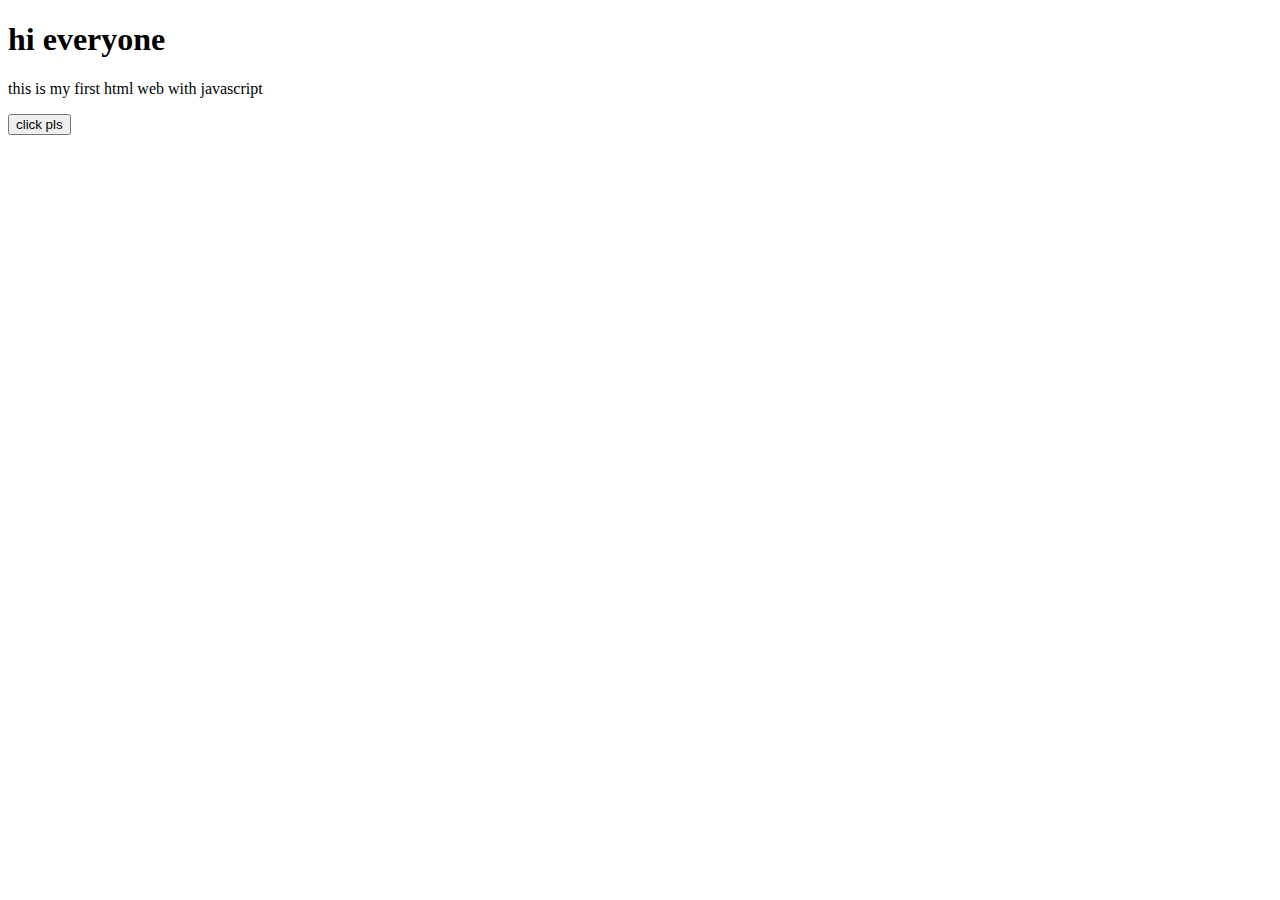
==== m1.html @ 087241e6 "Добавлен файл m1.html" ====
<!DOCTYPE html>
<html lang="ru">
<head>
    <meta charset="UTF-8">
    <meta name="viewport" content="width=device-width, initial-scale=1.0">
    <title>javayoptascript</title>
</head>
<body>
    <h1>hi everyone</h1>
    <p>this is my first html web with javascript</p>

    <button onclick="showMessage()">click pls</button>

    <script>
        // JavaScript код
        function showMessage() {
            alert("brr skibidi dop dop yes yes");
        }
    </script>
</body>
</html>
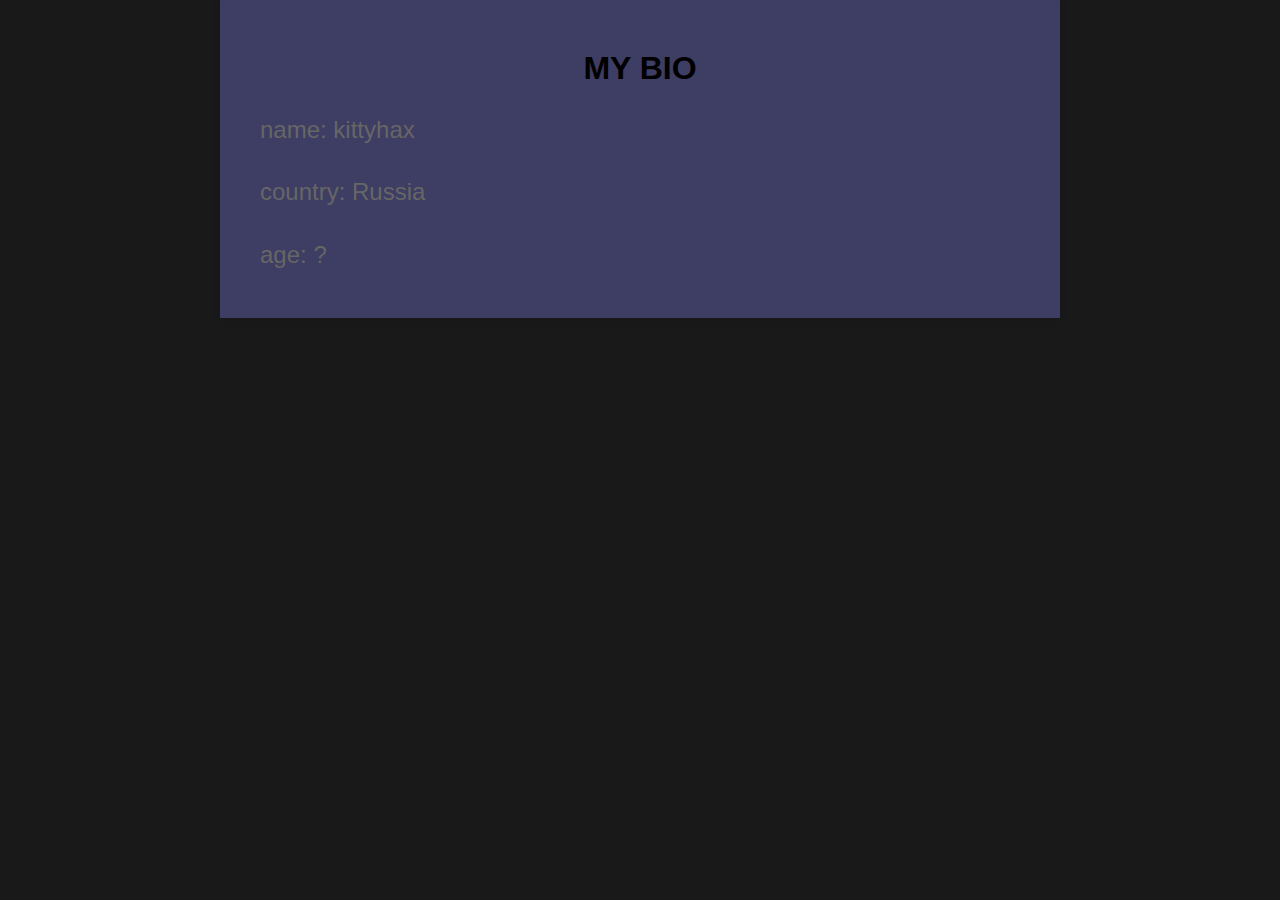
==== commit 7dfe9423: "Update m1.html" ====
--- a/m1.html
+++ b/m1.html
@@ -3,19 +3,15 @@
 <head>
     <meta charset="UTF-8">
     <meta name="viewport" content="width=device-width, initial-scale=1.0">
-    <title>javayoptascript</title>
+    <title>help me</title>
+    <link rel="stylesheet" href="style.css">
 </head>
 <body>
-    <h1>hi everyone</h1>
-    <p>this is my first html web with javascript</p>
-
-    <button onclick="showMessage()">click pls</button>
-
-    <script>
-        // JavaScript код
-        function showMessage() {
-            alert("brr skibidi dop dop yes yes");
-        }
-    </script>
+    <div class="container">
+        <h1>MY BIO</h1>
+        <p>name: kittyhax</p>
+        <p>country: Russia</p>
+        <p>age: ?</p>
+    </div>
 </body>
-</html>+</html>
--- a/style.css
+++ b/style.css
@@ -0,0 +1,27 @@
+body {
+    font-family: Bold, sans-serif;
+    background-color: #19191a;
+    color: #666;
+    margin: 0;
+    padding: 0;
+}
+
+h1 {
+    color: #000000;
+    text-align: center;
+    margin-top: 30px;
+}
+
+p {
+    font-size: 24px;
+    line-height: 1.6;
+    padding: 0 20px;
+}
+
+.container {
+    max-width: 800px;
+    margin: 0 auto;
+    padding: 20px;
+    background-color: #3e3d63;
+    box-shadow: 0 0 10px rgba(0, 0, 0, 0.1);
+}
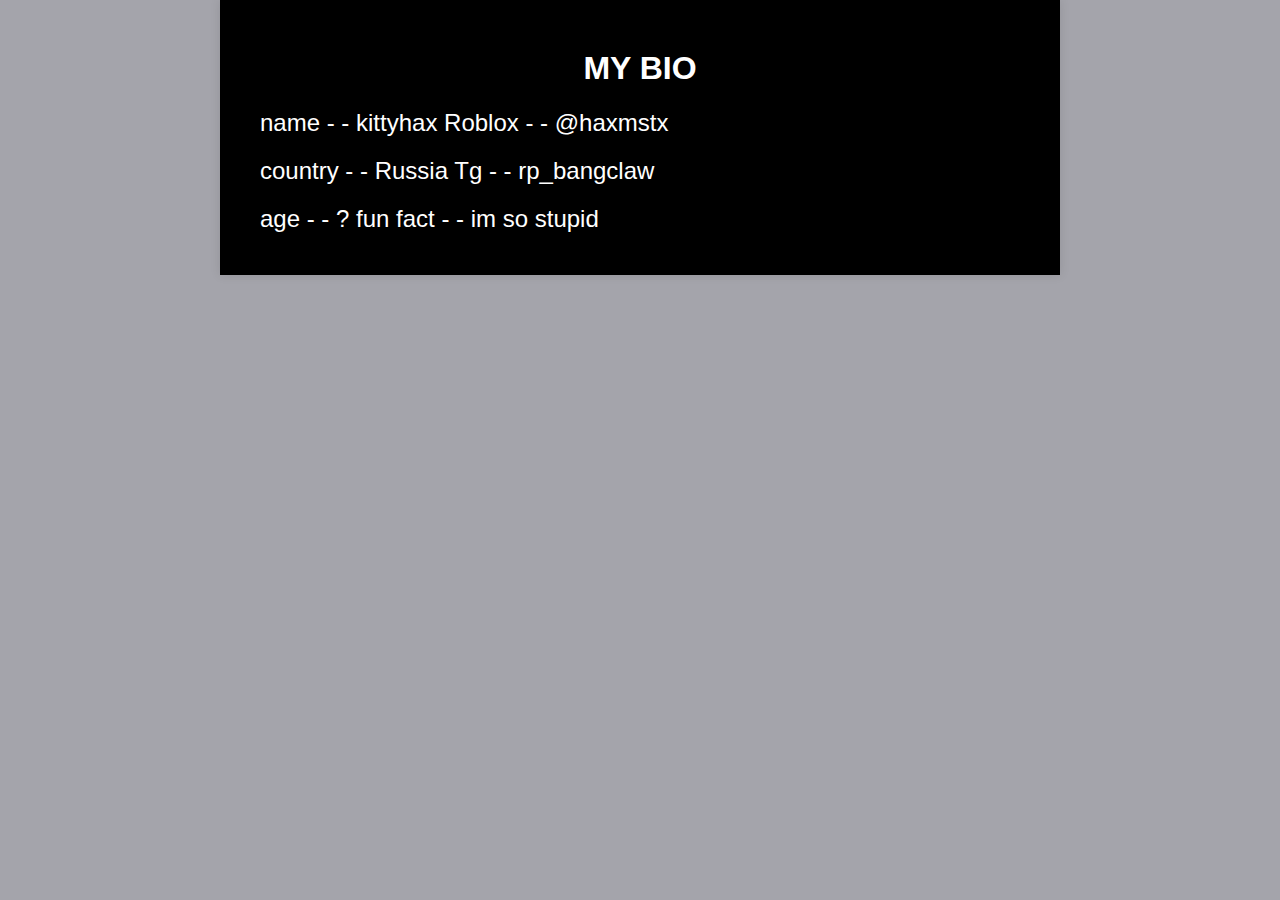
==== commit a8b9c1f9: "Update m1.html" ====
--- a/m1.html
+++ b/m1.html
@@ -9,9 +9,9 @@
 <body>
     <div class="container">
         <h1>MY BIO</h1>
-        <p>name: kittyhax</p>
-        <p>country: Russia</p>
-        <p>age: ?</p>
+        <p>name - - kittyhax               Roblox - - @haxmstx</p>
+        <p>country - - Russia              Tg - - rp_bangclaw</p>
+        <p>age - - ?                       fun fact - - im so stupid</p>
     </div>
 </body>
 </html>
--- a/style.css
+++ b/style.css
@@ -1,27 +1,28 @@
 body {
     font-family: Bold, sans-serif;
-    background-color: #19191a;
+    background-color: #a4a4ab;
     color: #666;
     margin: 0;
     padding: 0;
 }
 
 h1 {
-    color: #000000;
+    color: #ffffff;
     text-align: center;
     margin-top: 30px;
 }
 
 p {
     font-size: 24px;
-    line-height: 1.6;
+    line-height: 1;
     padding: 0 20px;
+    color: #ffffff
 }
 
 .container {
     max-width: 800px;
     margin: 0 auto;
     padding: 20px;
-    background-color: #3e3d63;
+    background-color: #000;
     box-shadow: 0 0 10px rgba(0, 0, 0, 0.1);
 }
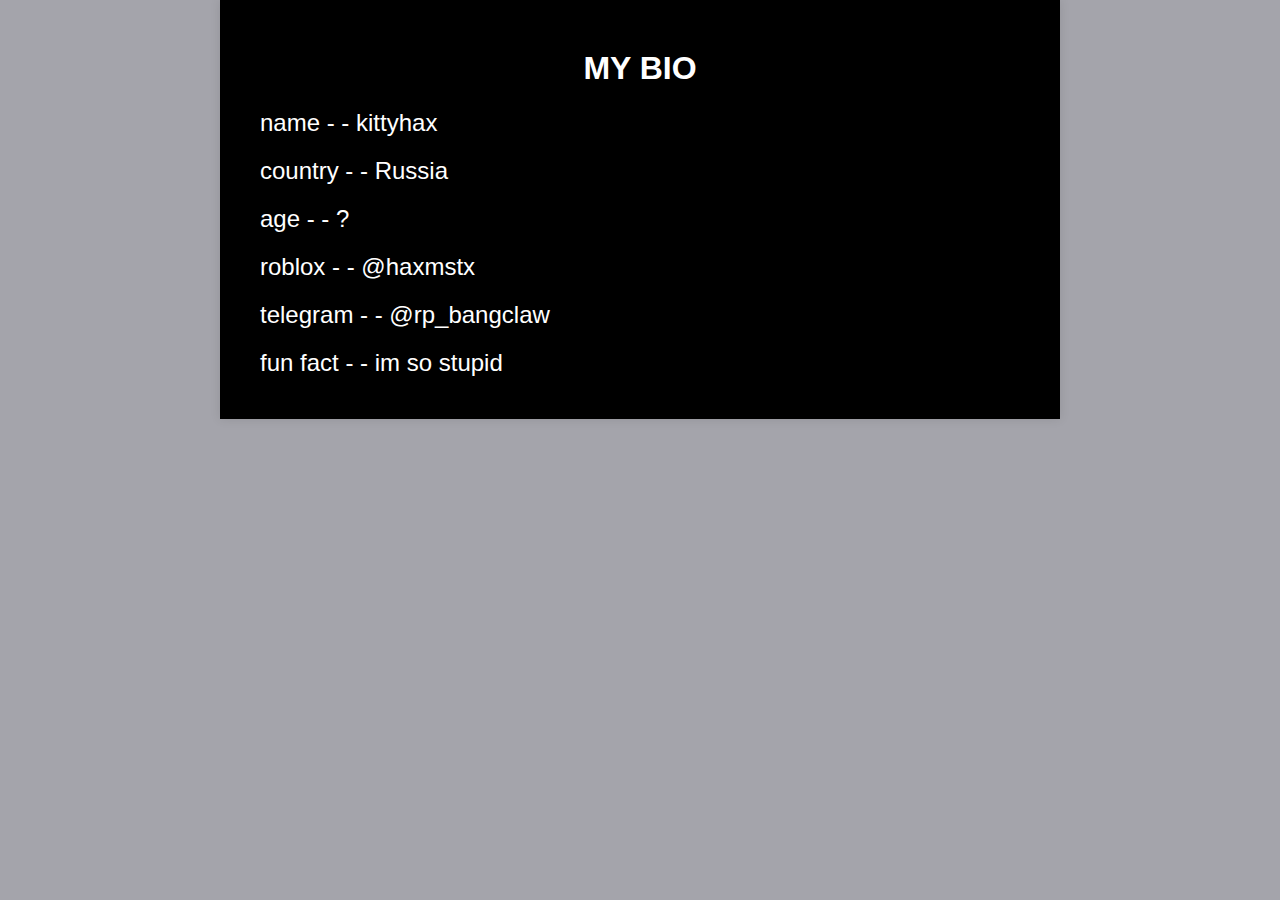
==== commit bd136e78: "Update m1.html" ====
--- a/m1.html
+++ b/m1.html
@@ -9,9 +9,12 @@
 <body>
     <div class="container">
         <h1>MY BIO</h1>
-        <p>name - - kittyhax               Roblox - - @haxmstx</p>
-        <p>country - - Russia              Tg - - rp_bangclaw</p>
-        <p>age - - ?                       fun fact - - im so stupid</p>
+        <p>name - - kittyhax</p>
+        <p>country - - Russia</p>
+        <p>age - - ?</p>
+        <p>roblox - - @haxmstx</p>
+        <p>telegram - - @rp_bangclaw</p>
+        <p>fun fact - - im so stupid</p>
     </div>
 </body>
 </html>
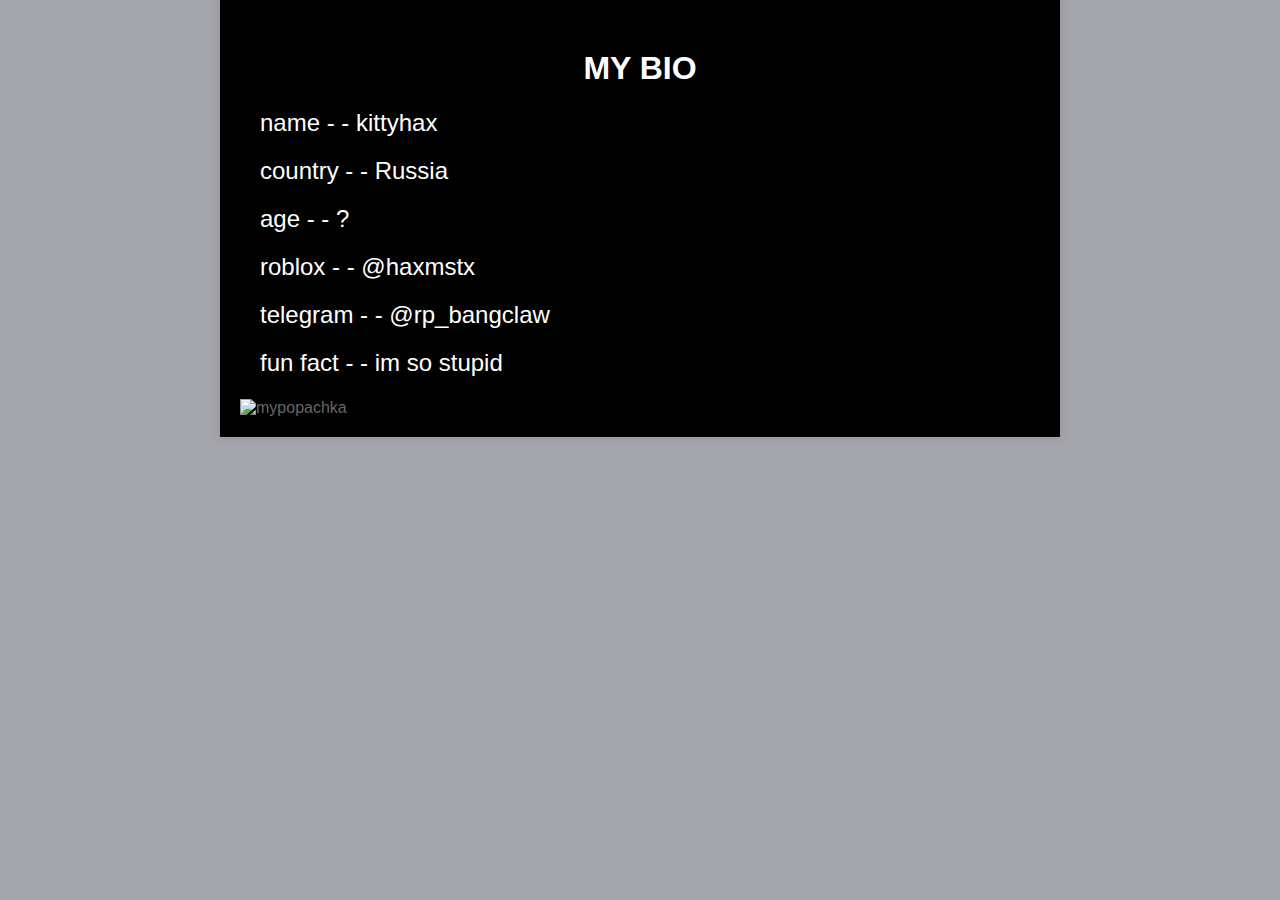
==== commit a3171d63: "Update m1.html" ====
--- a/m1.html
+++ b/m1.html
@@ -15,6 +15,7 @@
         <p>roblox - - @haxmstx</p>
         <p>telegram - - @rp_bangclaw</p>
         <p>fun fact - - im so stupid</p>
+        <img src="C:/Users/gosha/Desktop/site/itsme.png" alt="mypopachka">
     </div>
 </body>
 </html>
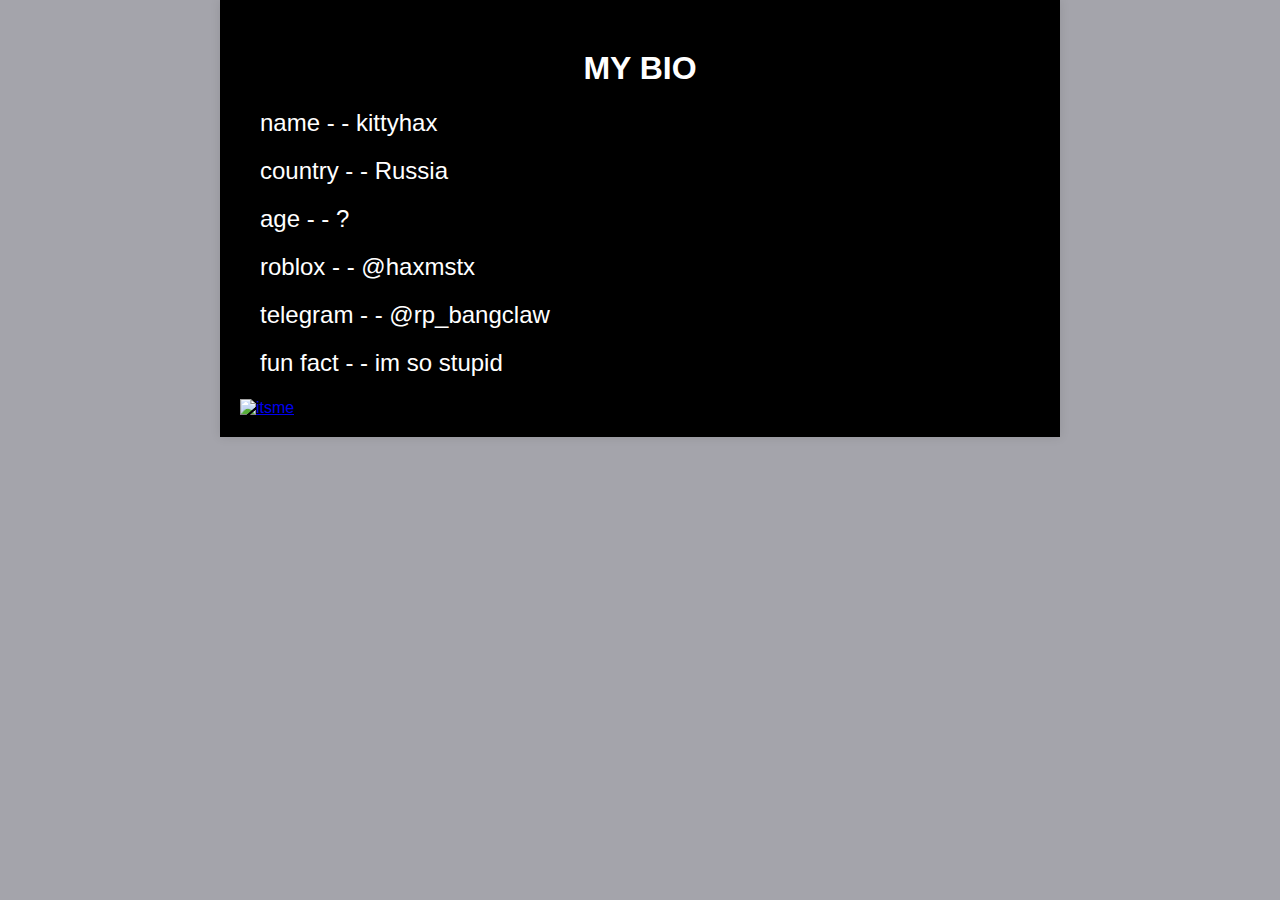
==== commit d0c4df43: "Update m1.html" ====
--- a/m1.html
+++ b/m1.html
@@ -15,7 +15,7 @@
         <p>roblox - - @haxmstx</p>
         <p>telegram - - @rp_bangclaw</p>
         <p>fun fact - - im so stupid</p>
-        <img src="C:/Users/gosha/Desktop/site/itsme.png" alt="mypopachka">
+        <a href="https://ibb.co/6RMwGMsF"><img src="https://i.ibb.co/5W04C0cL/itsme.png" alt="itsme" border="0"></a>
     </div>
 </body>
 </html>
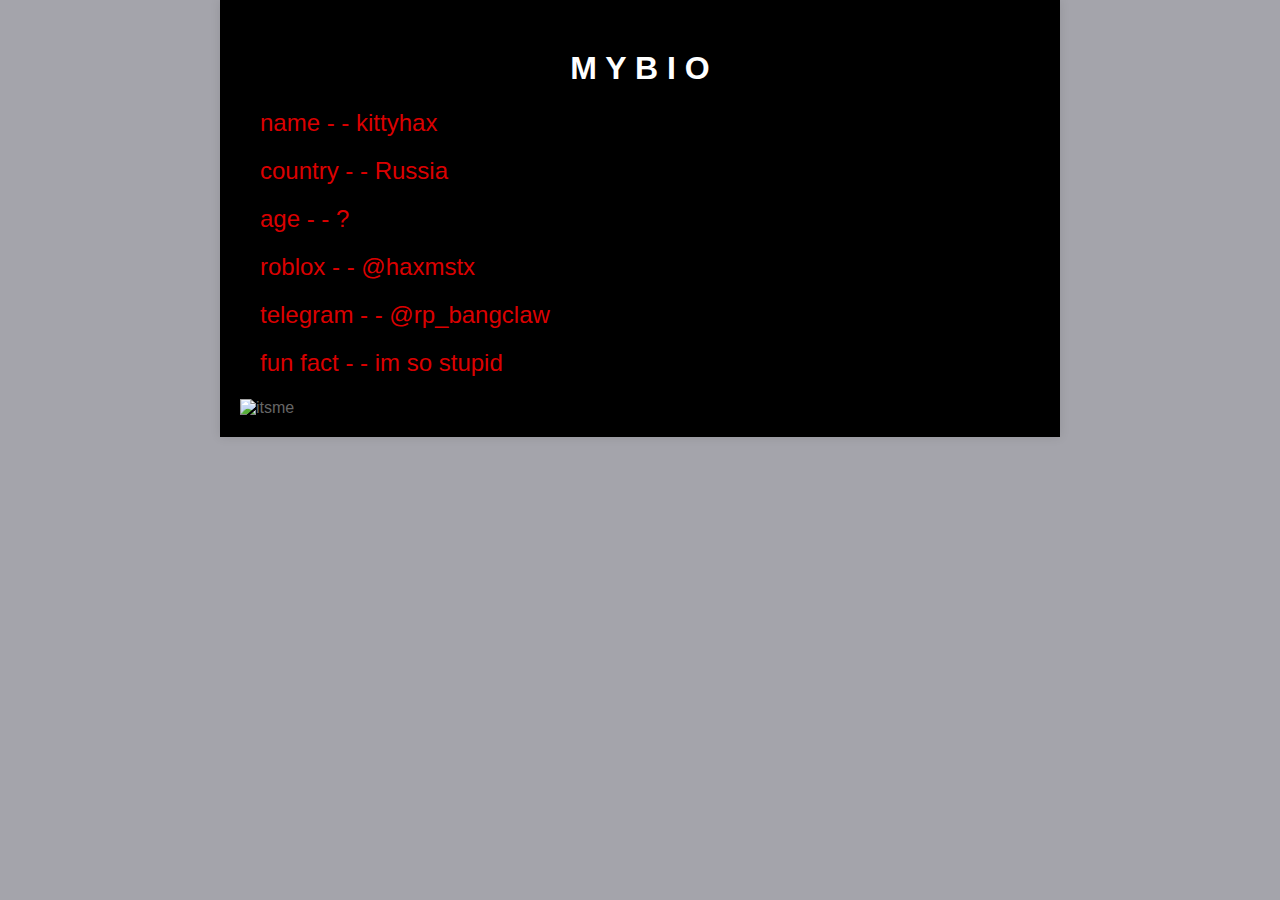
==== commit 4b4329a6: "Update m1.html" ====
--- a/m1.html
+++ b/m1.html
@@ -8,14 +8,39 @@
 </head>
 <body>
     <div class="container">
-        <h1>MY BIO</h1>
+        <h1>M Y  B I O</h1>
         <p>name - - kittyhax</p>
         <p>country - - Russia</p>
         <p>age - - ?</p>
         <p>roblox - - @haxmstx</p>
         <p>telegram - - @rp_bangclaw</p>
         <p>fun fact - - im so stupid</p>
-        <a href="https://ibb.co/6RMwGMsF"><img src="https://i.ibb.co/5W04C0cL/itsme.png" alt="itsme" border="0"></a>
+        <a href="https://ibb.co/6RMwGMsF"><img src="https://i.ibb.co/5W04C0cL/itsme.png" alt="itsme" border="0.5"></a>
     </div>
+    <script>
+document.addEventListener('DOMContentLoaded', function() {
+    // 1. Отключаем все клики по картинкам
+    const images = document.querySelectorAll('img');
+    images.forEach(img => {
+        img.style.pointerEvents = 'none';
+    });
+
+    // 2. Удаляем все ссылки (<a>), оборачивающие картинки
+    const imgLinks = document.querySelectorAll('a img');
+    imgLinks.forEach(img => {
+        const link = img.closest('a');
+        if (link) {
+            link.replaceWith(img); // Заменяем ссылку на саму картинку
+        }
+    });
+
+    // 3. Отключаем обработчики событий (на всякий случай)
+    images.forEach(img => {
+        img.onclick = null;
+        img.removeAttribute('onclick');
+    });
+});
+</script>
 </body>
 </html>
+
--- a/style.css
+++ b/style.css
@@ -16,7 +16,7 @@
     font-size: 24px;
     line-height: 1;
     padding: 0 20px;
-    color: #ffffff
+    color: #db0000
 }
 
 .container {
@@ -26,3 +26,10 @@
     background-color: #000;
     box-shadow: 0 0 10px rgba(0, 0, 0, 0.1);
 }
+
+.image-container {
+    text-align: center;
+}
+
+.image-container img {
+    display: inline-block;
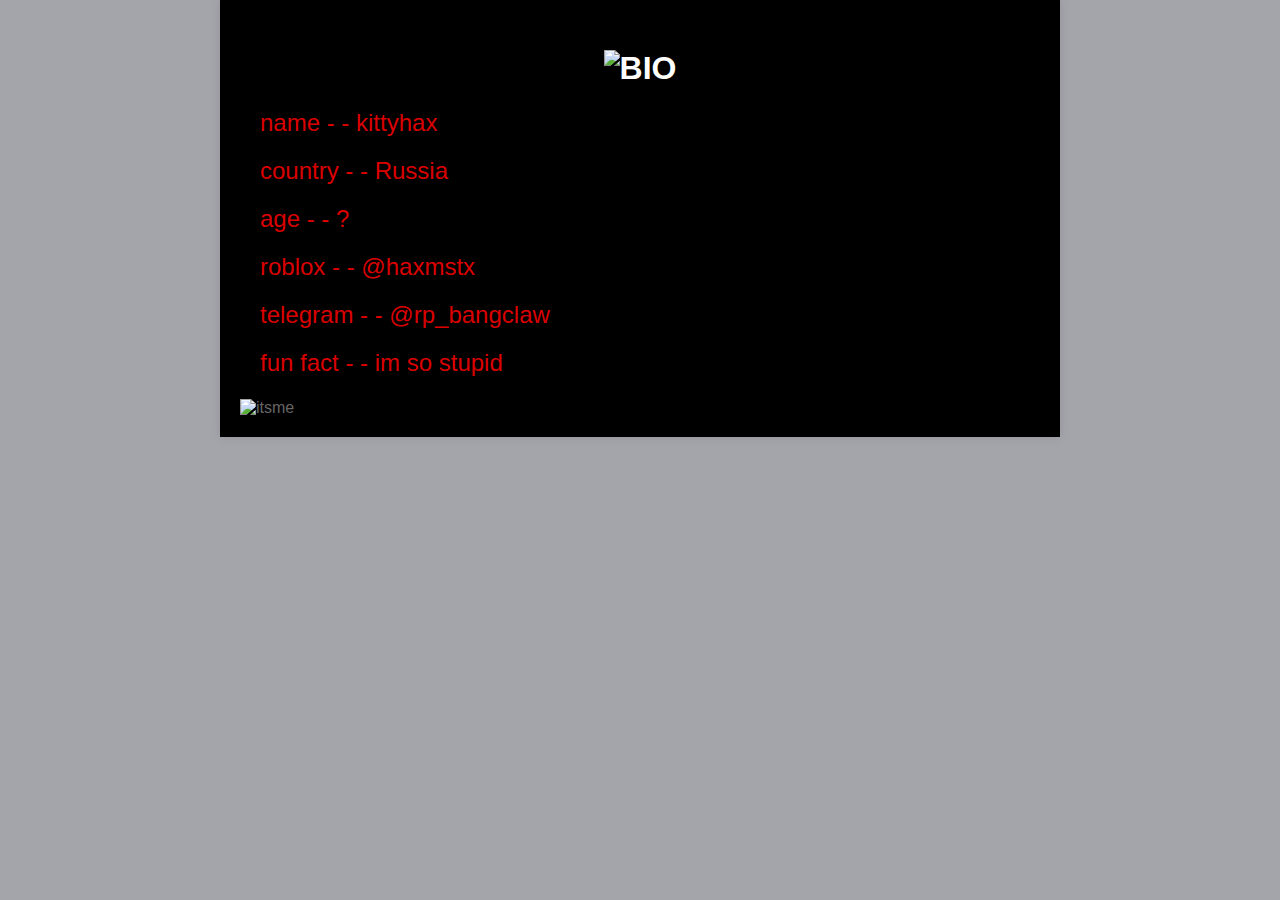
==== commit 24a77bb1: "Update m1.html" ====
--- a/m1.html
+++ b/m1.html
@@ -8,33 +8,30 @@
 </head>
 <body>
     <div class="container">
-        <h1>M Y  B I O</h1>
+        <h1><a href="https://ibb.co/kVMMjt3L"><img src="https://i.ibb.co/LDvvm3QT/BIO.png" alt="BIO" border="0"></a></h1>
         <p>name - - kittyhax</p>
         <p>country - - Russia</p>
         <p>age - - ?</p>
         <p>roblox - - @haxmstx</p>
         <p>telegram - - @rp_bangclaw</p>
         <p>fun fact - - im so stupid</p>
-        <a href="https://ibb.co/6RMwGMsF"><img src="https://i.ibb.co/5W04C0cL/itsme.png" alt="itsme" border="0.5"></a>
+        <a href="https://ibb.co/6752ZwPN"><img src="https://i.ibb.co/LXfMPRtv/itsme.png" alt="itsme" border="0"></a>
     </div>
     <script>
 document.addEventListener('DOMContentLoaded', function() {
-    // 1. Отключаем все клики по картинкам
     const images = document.querySelectorAll('img');
     images.forEach(img => {
         img.style.pointerEvents = 'none';
     });
 
-    // 2. Удаляем все ссылки (<a>), оборачивающие картинки
     const imgLinks = document.querySelectorAll('a img');
     imgLinks.forEach(img => {
         const link = img.closest('a');
         if (link) {
-            link.replaceWith(img); // Заменяем ссылку на саму картинку
+            link.replaceWith(img);
         }
     });
 
-    // 3. Отключаем обработчики событий (на всякий случай)
     images.forEach(img => {
         img.onclick = null;
         img.removeAttribute('onclick');
